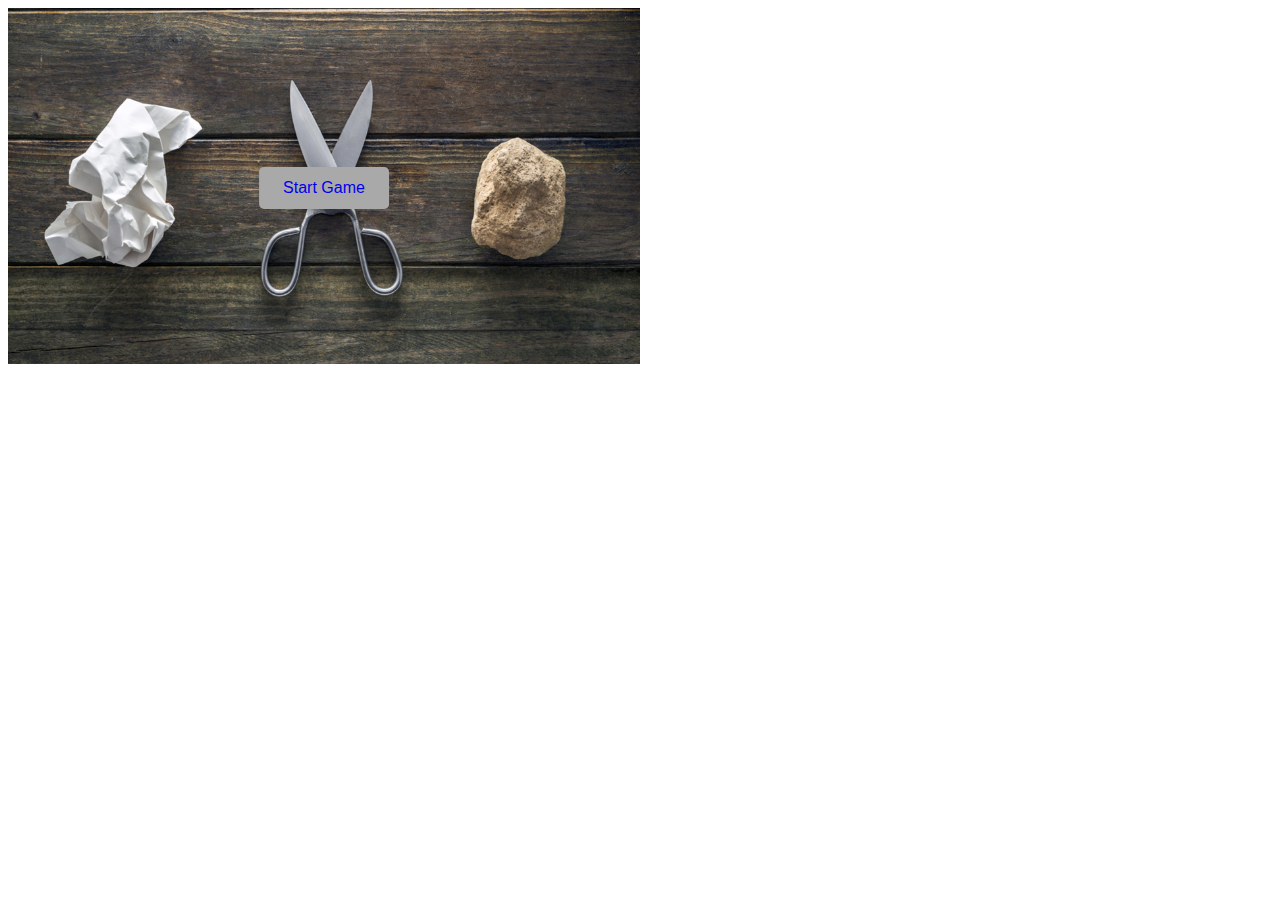
==== index.html @ eb83a91b "Update index.html" ====
<!DOCTYPE html>
<html lang="en">
<head>
    <meta charset="UTF-8">
    <title>Rock Paper Scissors</title>
    <link rel="stylesheet" href="styles/start.css">
</head>
<body>
<script src="scripts/rockPaperScissors.js"></script>
<div class="container">
    <img src="images/introScreen.jpg" alt="rockpaperscissorsUPDATE">
    <button class="btn"><a href="game.html" style="text-decoration: none;">Start Game</a> </button>
</div>
</body>
</html>
---- styles/start.css ----
.container {
    position: relative;
    width: 50%;
}

.container img {
    width: 100%;
    height: auto;
}

.container .btn {
    position: absolute;
    top: 50%;
    left: 50%;
    transform: translate(-50%, -50%);
    -ms-transform: translate(-50%, -50%);
    background-color: darkgrey;
    color: white;
    font-size: 16px;
    padding: 12px 24px;
    border: none;
    cursor: pointer;
    border-radius: 5px;
    text-decoration: none;
}

.container .btn:hover {
    background-color: black;
}

.table{
    display: flex;
    flex-direction: row;
    background: burlywood;
}

.playerChoices{
    display: flex;
    flex-direction: column;
    padding-right: 10%;
}

.results .gameMessage{
    display: flex;
    padding: 10%;
}
.aiChoices{
    display: flex;
    flex-direction: column;
    padding-left: 10%;
}
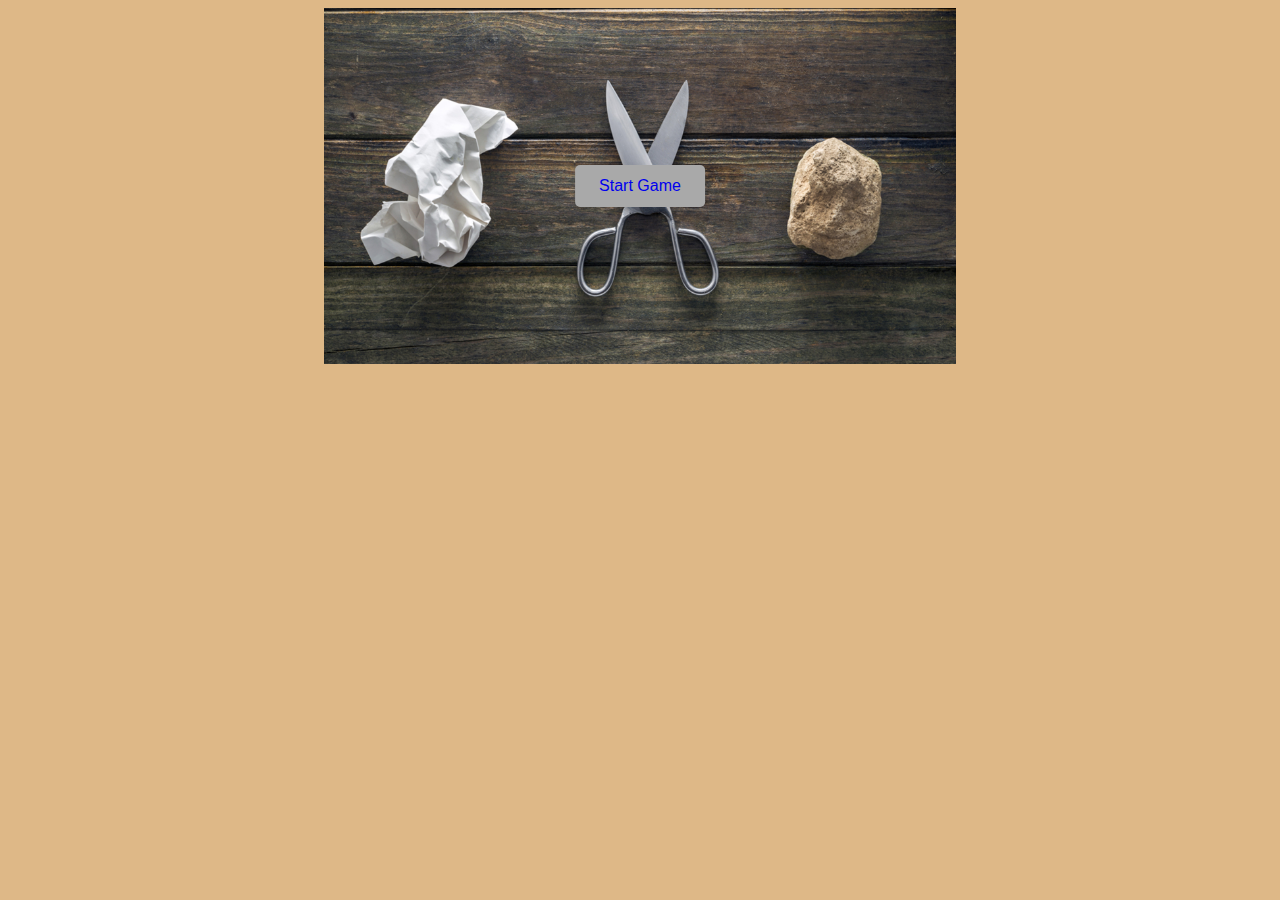
==== commit b16a6573: "Update index.html" ====
--- a/index.html
+++ b/index.html
@@ -2,13 +2,13 @@
 <html lang="en">
 <head>
     <meta charset="UTF-8">
-    <title>Rock Paper Scissors</title>
+    <title>Rock Paper Scisssors</title>
     <link rel="stylesheet" href="styles/start.css">
 </head>
 <body>
 <script src="scripts/rockPaperScissors.js"></script>
 <div class="container">
-    <img src="images/introScreen.jpg" alt="rockpaperscissorsUPDATE">
+    <img src="images/introScreen.jpg" alt="rockpaperscissors">
     <button class="btn"><a href="game.html" style="text-decoration: none;">Start Game</a> </button>
 </div>
 </body>
--- a/styles/start.css
+++ b/styles/start.css
@@ -1,20 +1,30 @@
-
+html{
+    background: burlywood;
+}
 .container {
     position: relative;
     width: 50%;
+    margin-left: auto;
+    margin-right: auto;
+    display: flex;
+    justify-content: center;
+    align-items: center;
 }
 
-.container img {
+
+img {
+    display: grid;
+    justify-content: center;
+    align-items: center;
     width: 100%;
-    height: auto;
 }
 
-.container .btn {
+.btn{
     position: absolute;
     top: 50%;
     left: 50%;
     transform: translate(-50%, -50%);
-    -ms-transform: translate(-50%, -50%);
+    /*ms-transform: translate(-50%, -50%);*/
     background-color: darkgrey;
     color: white;
     font-size: 16px;
@@ -25,28 +35,35 @@
     text-decoration: none;
 }
 
-.container .btn:hover {
+btn:hover {
     background-color: black;
 }
+.newgamebtn{
+    margin:0 auto;
+    display:block;
+    text-align:center;
+}
 
+.newgamebtn:hover{
+    background-color: sandybrown;
+}
 .table{
-    display: flex;
-    flex-direction: row;
+    display: grid;
+    grid-template-columns: repeat(3, 220px);
+    margin: fill auto;
     background: burlywood;
+    gap: 10px;
+    justify-content: center;
 }
 
 .playerChoices{
-    display: flex;
-    flex-direction: column;
-    padding-right: 10%;
+    padding-bottom: 10px;
 }
 
 .results .gameMessage{
-    display: flex;
+    display: grid;
     padding: 10%;
 }
 .aiChoices{
-    display: flex;
-    flex-direction: column;
-    padding-left: 10%;
+    padding-bottom: 10px;
 }
